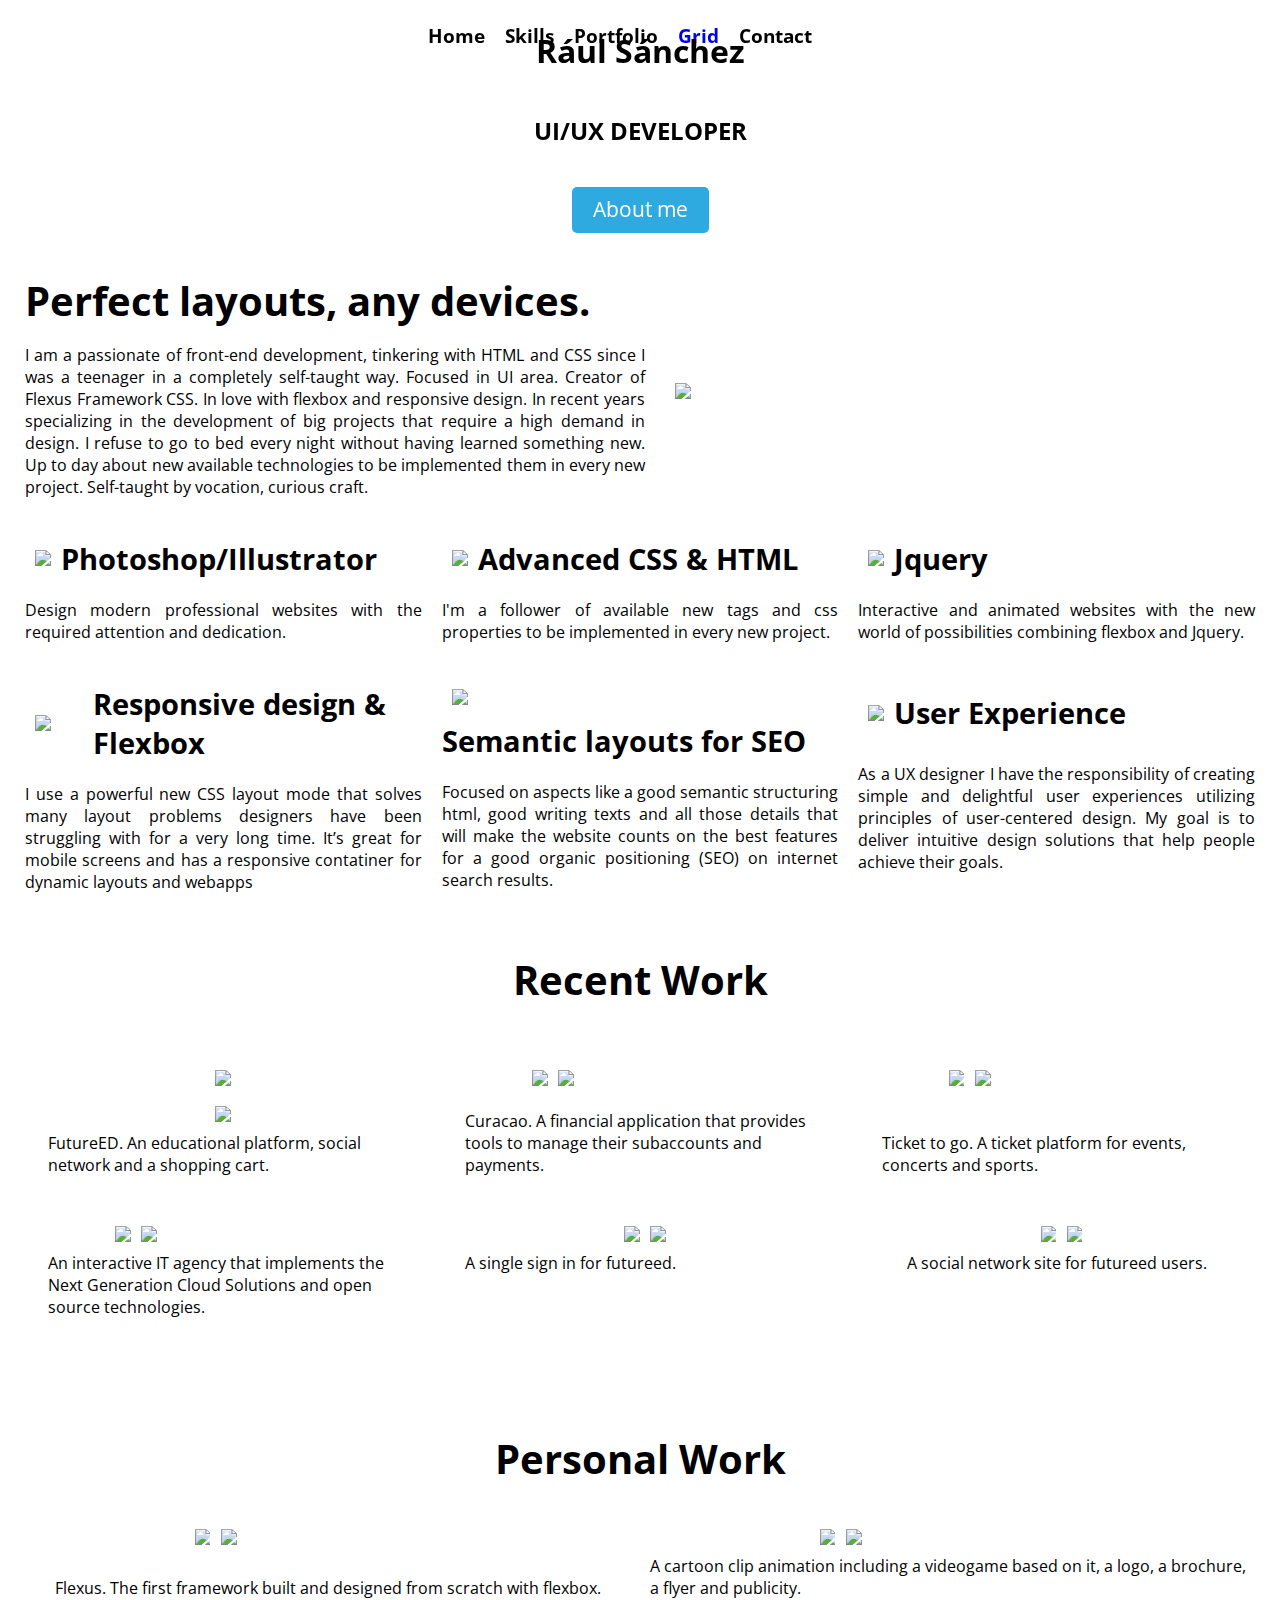
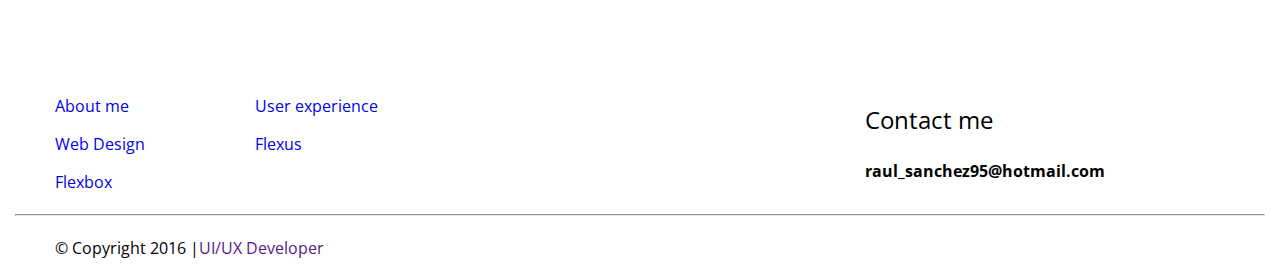
==== index.html @ 5b5a9d58 "texts corrections" ====
<!DOCTYPE html>

<html lang="en">

<head>
   <title>Portfolio</title>
   <meta charset="utf-8" />
   <meta name="viewport" content="width=device-width, initial-scale=1">
   <!--<link rel="stylesheet" href="css/buttons.css" />-->
   <!--   <link rel="stylesheet" href="css/buttons2.css" />-->
   <link rel="stylesheet" href="css/colors.css" />
   <link rel="stylesheet" href="css/Flexus.css" />
   <link rel="stylesheet" href="css/style.css">
   <link rel="shortcut icon" href="/favicon.ico" />
   <link href='https://fonts.googleapis.com/css?family=Open+Sans:400,600' rel='stylesheet' type='text/css'>
   <link href='https://cdnjs.cloudflare.com/ajax/libs/font-awesome/4.6.3/css/font-awesome.min.css' rel='stylesheet' type='text/css'>
</head>

<body>
   <div class="flex-container">
      <header class="center fixed flex-header nowrap row-reverse">
         <div class="check-trigger pd-x-20 pd-y-15 ">
            <input id="ac-1" name="accordion-1" type="checkbox">
            <label for="ac-1" class="c-blue icon flex align-start-sm baseline hidden visible-sm">☰</label>
         </div>
         <nav class="bold column-sm flex flex-0-1-1250 font-19 pd-5">
            <a class="pd c-blue flexus bold">Home</a>
            <div class="align-start-sm collapse-in column-sm hidden-sm flex">
               <a class="pd c-blue bold ">Skills</a>
               <a class="pd c-blue bold ">Portfolio</a>
               <a class="pd c-blue bold " href="grid.html">Grid</a>
               <a class="pd c-blue bold ">Contact</a>
            </div>
         </nav>
      </header>
      <main class="flex-wrap flex-100 bg-header flex-center relative">
         <div class="flex-0-1-1250 center">
            <div class="column align-center">
               <h1 class="title">Rául Sánchez</h1>
               <h2 class="flexus-subtitle">UI/UX DEVELOPER</h2>
               <a class="mg-t-20 btn xxl pd-x-20 bg-flexus pointer" href="current-curriculum.pdf">About me</a>
            </div>
         </div>
      </main>
      <div class=" flex-0-1-1250 pd-y-20">
         <div class="between">
            <div class="flex-1-1-300 pd">
               <h2 class="font-40 mg-y-5">Perfect layouts, any devices.</h2>
               <p class="text-justify">I am a passionate of front-end development, tinkering with HTML and CSS since I was a teenager in a completely self-taught way. Focused in UI area. Creator of Flexus Framework CSS. In love with flexbox and responsive design. In recent years specializing in the development of big projects that require a high demand in design. I refuse to go to bed every night without having learned something new. Up to day about new available technologies to be implemented them in every new project. Self-taught by vocation, curious craft.
               </p>
            </div>
            <div class="container-image flex-1-1-250 pd-20 center">
               <img src="img/screens2.svg" style="width: 100%;" class="screens2" kasperskylab_antibanner="on">
            </div>
         </div>
         <div class="between">
            <div class="flex-1-1-300 pd flex-wrap">
               <div class="align-center">
                  <div class="container-image pd"><img src="img/b5.png"></div>
                  <h2 class="font-29 mg-y-5">Photoshop/Illustrator</h2>
               </div>
               <p class="text-justify">Design modern professional websites with the required attention and dedication.
               </p>
            </div>
            <div class="flex-1-1-300 pd flex-wrap">
               <div class="align-center">
                  <div class="container-image pd"><img src="img/b2.png"></div>
                  <h2 class="font-29 mg-y-5">Advanced CSS &amp; HTML</h2>
               </div>
               <p class="text-justify">I'm a follower of available new tags and css properties to be implemented in every new project.
               </p>
            </div>
            <div class="flex-1-1-300 pd flex-wrap">
               <div class="align-center nowrap">
                  <div class="container-image pd flex-0-1-50"><img src="img/70142.png"></div>
                  <h2 class="font-29 mg-y-5">Jquery</h2>
               </div>
               <p class="text-justify">Interactive and animated websites with the new world of possibilities combining flexbox and Jquery.
               </p>
            </div>
            <div class="flex-1-1-300 pd flex-wrap">
               <div class="align-center nowrap">
                  <div class="container-image pd flex-0-1-60"><img src="img/celicontrans.png"></div>
                  <h2 class="font-29 mg-y-5">Responsive design &amp; Flexbox</h2>
               </div>
               <p class="text-justify">I use a powerful new CSS layout mode that solves many layout problems designers have been struggling with for a very long time. It’s great for mobile screens and has a responsive contatiner for dynamic layouts and webapps
               </p>
            </div>
            <div class="flex-1-1-300 pd flex-wrap">
               <div class="align-center">
                  <div class="container-image pd"><img src="img/b6.png"></div>
                  <h2 class="font-29 mg-y-5">Semantic layouts for SEO</h2>
               </div>
               <p class="text-justify">Focused on aspects like a good semantic structuring html, good writing texts and all those details that will make the website counts on the best features for a good organic positioning (SEO) on internet search results.
               </p>
            </div>
            <div class="flex-1-1-300 pd flex-wrap">
               <div class="align-center">
                  <div class="container-image pd"><img src="img/b3.png"></div>
                  <h2 class="font-29 mg-y-5">User Experience</h2>
               </div>
               <p class="text-justify">As a UX designer I have the responsibility of creating simple and delightful user experiences utilizing principles of user-centered design. My goal is to deliver intuitive design solutions that help people achieve their goals.
               </p>
            </div>
         </div>
         <h2 class="font-40 text-center">Recent Work</h2>
         <section class="around mg-b-20 pd-b-20">
            <div class="flex-0-1-350 column align-center between pd-x pd-y-20">
               <div class="container-image pd "><img src="img/laptop-fed.png" kasperskylab_antibanner="on"></div>
               <div class="container-image pd-y"><img src="img/logo.svg" kasperskylab_antibanner="on"></div>
               <label class="color-black">FutureED. An educational platform, social network and a shopping cart.</label>
            </div>
            <div class="flex-0-1-350 flex-wrap center content-between pd-x pd-y-20">
               <div class="container-image pd "><img src="img/laptop-curacao.png" kasperskylab_antibanner="on"></div>
               <div class="container-image pd-y flex-0-1-200"><img src="img/curacao-logo.png" kasperskylab_antibanner="on"></div>
               <label class="color-black">
                  Curacao. A financial application that provides tools to manage their subaccounts and payments.
               </label>
            </div>
            <div class="flex-0-1-350 flex-wrap center content-between pd-x pd-y-20">
               <div class="container-image pd "><img src="img/laptop-ticket.png" kasperskylab_antibanner="on"></div>
               <div class="container-image pd-y flex-0-1-200"><img src="img/tickettogo-logo.png" kasperskylab_antibanner="on"></div>
               <label class="color-black">
                  Ticket to go. A ticket platform for events, concerts and sports.
               </label>
            </div>
            <div class="flex-0-1-350 flex-wrap center content-between pd-x pd-y-20">
               <div class="container-image pd "><img src="img/laptop-clickit.png" kasperskylab_antibanner="on"></div>
               <div class="container-image pd-y flex-0-1-200"><img src="img/logo-clickit.png" kasperskylab_antibanner="on"></div>
               <label class="color-black">An interactive IT agency that implements the Next Generation Cloud Solutions and open source technologies.</label>
            </div>
            <div class="flex-0-1-350 flex-wrap center content-between pd-x pd-y-20">
               <div class="container-image pd "><img src="img/laptop-auth-2.png" kasperskylab_antibanner="on"></div>
               <div class="container-image pd-y"><img src="img/logo.svg" kasperskylab_antibanner="on"></div>
               <label class="color-black w100">A single sign in for futureed.</label>
               <br>
               <br>
               <br>
            </div>
            <div class="flex-0-1-350 flex-wrap center content-between pd-x pd-y-20">
               <div class="container-image pd "><img src="img/laptop-social.png" kasperskylab_antibanner="on"></div>
               <div class="container-image pd-y"><img src="img/logo.svg" kasperskylab_antibanner="on"></div>
               <label class="color-black">A social network site for futureed users.</label>
               <br>
               <br>
               <br>
            </div>
         </section>
         <section class="around mg-y-20 pd-y-20">
            <h2 class="font-40 text-center flex-100">Personal Work</h2>
            <div class="flex-1-1-250 flex-wrap content-between pd-x center">
               <div class="container-image pd "><img src="img/laptop-flexus.png" kasperskylab_antibanner="on"></div>
               <div class="container-image pd-y flex-0-1-250"><img src="img/flexus-logo.png" class="" kasperskylab_antibanner="on"></div>
               <label class="color-black">Flexus. The first framework built and designed from scratch with flexbox.</label>
            </div>
            <div class="flex-1-1-250 flex-wrap content-between pd-x center">
               <div class="container-image pd "><img src="img/laptop-niño.png" kasperskylab_antibanner="on"></div>
               <div class="container-image pd-y flex-0-1-250"><img src="img/logo-niño.png" kasperskylab_antibanner="on"></div>
               <label class="color-black">A cartoon clip animation including a videogame based on it, a logo, a brochure, a flyer and publicity.
               
               </label>
            </div>
         </section>
      </div>
      <div class="bg-screens">

      </div>
      <section class="bg-home flex-wrap center mg-t-20 w100">
         <div class="flex-0-1-1250 flex-wrap between padding-v margin-v">
            <div class="start flex-1-1-400">
               <div class="flex-0-1-200">
                  <ul>
                     <li>
                        <p><a href="#" class="c-blue">About me</a></p>
                     </li>
                     <li>
                        <p><a href="#" class="c-blue">Web Design</a></p>
                     </li>
                     <li>
                        <p><a href="#" class="c-blue">Flexbox</a></p>
                     </li>
                  </ul>
               </div>
               <div class="flex-0-1-200">
                  <ul>
                     <li>
                        <p><a href="#" class="c-blue">User experience</a></p>
                     </li>
                     <li>
                        <p><a href="#" class="c-blue">Flexus</a></p>
                     </li>
                     <li>
<!--                        <p><a href="https://laravel.futureed.com/news?" class="fed-link-lightblue">Noticias</a></p>-->
                     </li>
                  </ul>
               </div>
<!--
               <div class="flex-0-1-400">
                  <ul>
                     <li>
                        <p><a href="https://laravel.futureed.com/help?section=advertising" class="fed-link-lightblue">Anunciate</a></p>
                     </li>
                     <li>
                        <p><a href="https://laravel.futureed.com/help?section=contact" class="fed-link-lightblue">Contacto</a></p>
                     </li>
                     <li>
                        <p><a href="https://laravel.futureed.com/help" class="fed-link-lightblue">Ayuda</a></p>
                     </li>
                  </ul>
               </div>
-->

            </div>
            <div class="flex-0-1-400">
               <p class="c-blue strong font-24">Contact me</p>
               <p class="c-blue strong bold">raul_sanchez95@hotmail.com</p>
               <p class="">
                  <span class="fed-icn facebook fed-color-lightblue xl"></span>
                  <span class="fed-icn twitter fed-color-lightblue xl"></span>
                  <span class="fed-icn google fed-color-lightblue xl"></span>
                  <span class="fed-icn linkedin fed-color-lightblue xl"></span>
               </p>
            </div>
            <hr>
            <div class="w100 padding-top">
               <p class="mg-x-20 pd-l-20 c-blue">© Copyright 2016 |<a href="" class="c-blue">UI/UX Developer</a></p>
            </div>
         </div>
      </section>

      <!--   <div class="modal-frame">  <div class="modal">            <div class="modal-inset">                <div class="button close"><i class="fa fa-close"></i></div>          <div class="modal-body">                        <h3>Such Modal, Much Animate!</h3>                        <p>Nothing groundbreaking, but I hope you enjoyed <br /> the physics for the open/close animation =).</p>        <p class="ps">**I know the SASS is a bit messy, I did this on the fly and for fun <br /> and w.e. I DO WHAT I WANT!!</p>                </div>            </div>    </div></div><div class="modal-overlay"></div><button class="fancy-btn open">Can I haz Modal?</button>-->
   </div>
   <script type="text/javascript" src="js/jquery-1.12.3.min.js"></script>
   <script type="text/javascript" src="js/panel.js"></script>
   <script type="text/javascript" src="js/navbar.js"></script>
   <!--
   <script>
   $(document).on('ready', function(){    $modal = $('.modal-frame');    $overlay = $('.modal-overlay');    /* Need this to clear out the keyframe classes so they dont clash with each other between ener/leave. Cheers. */    $modal.bind('webkitAnimationEnd oanimationend msAnimationEnd animationend', function(e){      if($modal.hasClass('state-leave')) {        $modal.removeClass('state-leave');      }    });    $('.close').on('click', function(){      $overlay.removeClass('state-show');      $modal.removeClass('state-appear').addClass('state-leave');    });    $('.open').on('click', function(){      $overlay.addClass('state-show');      $modal.removeClass('state-leave').addClass('state-appear');    });  });
   
   </script>
-->
</body>

</html>
---- css/Flexus.css ----
/*
:root {
 --margin-left: ; 
 --margin-right: ;
  
 --main-bg-color: green;
 --MAIN-BG-COLOR: 10px;
 --MAIN-BG-COLOR: display: flex;
  --1-1: 1 1;
  --2-1: 2 1;
  --3-1: 3 1;
  --4-1: 4 1;
  --5-1: 5 1;
  --1: 1 1;
  --100: 100%;
  --12: 12;
  --red: red;
  
  
  
   --grid: {
    display: flex;
    flex-wrap: wrap;
  };
  --cell: {
    box-sizing: border-box;
    flex-shrink: 0;
  };
  
  --toolbar-theme: {
    background-color: red;
    border-radius: 4px;
    border: 1px solid var(--theme-color late);
  };
  
  --toolbar-title-theme: {
    color: green;
  };
  
}

.toolbar-themee {
  @apply --toolbar-theme;
}
.toolbar > .hola{
  @apply --toolbar-title-theme;
}

.holi{
  color:var(--red);
  --toolbar-title-theme: {
    color: red;
    font-weight: bold;
  };
}
  


.circle {
  background-color: var(--MAIN-BG-COLOR);
}

.Cell            { @apply --cell; }

.flex

.box-{
  flex: var(--1) var(--100);
}

.flex{
  flex: var(--1) var(--100);
}

.flex-0-0-150{
  flex: 0 0 150px;
}
.flex-0-1-150{
  flex: 0 1 150px;
  -ms-flex: 0 1 150px;
}

.var(--1){
  flex: var(--1);
}

.var(--red){
  background: red;
}
*/


@font-face {
font-family: 'Museo Sans Cyrl 100';
font-style: normal;
font-weight: normal;
src: url('../fonts/MuseoSansCyrl.woff') format('woff');
}

@font-face {
font-family: 'Lato-Black';
font-weight: 700;
src: url('fonts/Lato-Black.ttf') format('truetype');
}

@font-face {
font-family: 'Lato-Reg';
font-weight: 700;
src: url('fonts/Lato-Reg.ttf');
}

* {
  font-family: 'Museo Sans Cyrl 100', Open Sans;

}



.
/*
  include/colors.css

  Styles for nubbin bgs

  Raul Sanchez
  Flexus 2016
*/


/*
==================================================
BACKGROUNDS
==================================================
*/

* {
    margin: 0;
    padding: 0;
}

html{
  font-size: 100%;
}

[class*="bg-white"] {
    background-color: #ffffff !important;
    z-index: 0;
}

[class*="bg-flexus"] {
    background-color: #2eaae1 !important;
    z-index: 0;
}

[class*="bg-flexus-o"] {
    background-color: #1c8ec1 !important;
}

[class*="bg-alt"] {
    background-color: #3cafc1 !important;
    z-index: 0;
}

[class*="bg-gray"] {
    background-color: #97a6af !important;
    z-index: 0;
}

[class*="bg-warm"] {
    background-color: #df6e2b !important;
    z-index: 0;
}

[class*="bg-sun"] {
    background-color: #fcad26 !important;
    z-index: 0;
}

[class*="bg-misty"] {
    background-color: #4a7db7 !important;
    z-index: 0;
}

[class*="bg-barny"] {
    background-color: #892164 !important;
    z-index: 0;
}

[class*="bg-leaf"] {
    background-color: #44aa6c !important;
    z-index: 0;
}

[class*="bg-hade"] {
    background-color: #3895a3 !important;
    z-index: 0;
    border: 1px solid #3895A3 !important;
}

[class*="bg-moon"] {
    background: #435a6b !important;
}

[class*="bg-gray-light"] {
    background: #D4D4D4 !important;
}


.btn-text > input:focus,
input.text:focus {
    box-shadow: 0px 0px 7px -2px #00AFFF !important;
    /* border-color: rgba(255, 255, 255, 0.55); */
    border: 1px solid rgba(50, 174, 228, 0.45) !important;
    outline: 0;
}

.btn-text > input:focus, input.text:focus{
  
}

[class*="bg-night"] {
    background: linear-gradient(to right, rgb(45, 83, 95) 0%, rgb(37, 77, 87) 41%, rgb(22, 68, 78) 100%)!important;
}

button[class*="bg-night"]:hover {
    -webkit-filter: brightness(1.3)!important;
    filter: brightness(1.3)!important;
}

button[class*="bg-night"]:active {
    -webkit-filter: contrast(1.2) !important;
    ) !important;
    filter: contrast(1.2) !important;
}

[class*="bg-info"] {
    background: linear-gradient(to right, rgb(109, 206, 235) 0%, rgb(98, 197, 222) 41%, rgb(55, 189, 218) 100%)!important;
}

button[class*="bg-info"]:hover {
    -webkit-filter: brightness(1.1)!important;
}


/*[class*="bg-info"]:active{background:linear-gradient(to right, rgba(111,189,211,1) 0%, rgba(87,175,199,1) 41%, rgba(61,149,174,1) 100%)!important;}*/

[class*="bg-primary"] {
    background: linear-gradient(141deg, #13bfdf 0%, #49B6EA 69%, #53a1eb 100%)!important;
}

button[class*="bg-primary"]:hover {
    -webkit-filter: brightness(1.1)!important;
}

[class*="bg-success"] {
    background: linear-gradient(to right, rgb(120, 218, 62) 0%, rgba(139, 230, 53, 1) 53%, rgba(139, 230, 53, 1) 100%) !important;
}

[class*="bg-alert"] {
    background: linear-gradient(to right, rgb(241, 211, 103) 0%, rgb(254, 193, 69) 100%) !important;
}

button[class*="bg-alert"]:hover {
    -webkit-filter: brightness(1.1) !important;
}

[class*="bg-warning"] {
    background: linear-gradient(to right, rgba(255, 175, 75, 1) 0%, rgba(255, 146, 10, 1) 100%) !important;
}

[class*="bg-danger"] {
    background: linear-gradient(to right, rgb(239, 119, 77) 0%, rgb(255, 95, 37) 100%) !important;
}

button[class*="bg-danger"]:hover {
    -webkit-filter: brightness(1.25)!important;
}

[class*=""] {
    background: linear-gradient(to right, rgb(120, 218, 62) 0%, rgba(139, 230, 53, 1) 53%, rgba(139, 230, 53, 1) 100%) !important;
}

button[class*="btn"]:focus {
    outline: 0;
}

/*
================================================
BUTTONS
==================================================
*/


/*

Hover y active para botones
==================================================
*/



.slash:after{
  content: '';
  position: absolute;
  width: 30%;
  height: 500%;
  background: rgba(255,255,255,0.2);
  z-index: 1;
  right: 0;
  top: 0;
  margin: -5px 0 0 -5px;
  -webkit-transform-origin: 0 0;
  -webkit-transform: rotate(-20deg);
  -moz-transform-origin: 0 0;
  -moz-transform: rotate(-20deg);
  -ms-transform-origin: 0 0;
  -ms-transform: rotate(-20deg);
  transform-origin: 0 0;
  transform: rotate(-20deg);
  transition: all 0.3s;
}


.slash:hover:after{
  width: 50%;
}



button[class*="btn"]:hover,
[class*="btn"] > button:hover {
    -webkit-filter: contrast(.92);
    -webkit-filter: contrast(.92);
    -moz-filter: contrast(.92);
    filter: contrast(.92);
}

button[class*="btn"]:active,
[class*="btn"] > button:active {
    -webkit-filter: contrast(.84);
    -webkit-filter: contrast(.84);
    -moz-filter: contrast(.84);
    filter: contrast(.84);
}

button[class*="btn"][class*="bg"]:hover,
[class*="btn"] > button[class*="bg"]:hover {
    /*  -webkit-filter: contrast(1.5);*/
    -webkit-filter: brightness(1.2);
    -moz-filter: brightness(1.2);
    filter: brightness(1.2);
    box-shadow:  1px 2px 5px 0px rgba(146, 146, 146, 0.66) !important;
}

button[class*="btn"][class*="bg"]:active,
[class*="btn"] > button[class*="bg"]:active {
    outline: 0;
    box-shadow: inset 0px 2px 15px -5px rgba(87, 87, 87, 0.56) !important;
    transition: .1s;
    -webkit-filter: contrast(1.1);
    -ms-filter: contrast(1.1);
    filter: contrast(1.1);
    -webkit-filter: brightness(1)!important;
    filter: brightness(1)!important;
}

button {
    min-height: 35px;
    height: auto;
    overflow: hidden;
    position: relative;
    white-space: nowrap;
}


[class*="btn"][class*="xl"] > button,
button.xl,
[class*="btn"].xl,
[class*="xl"]{
    font-size: 18px;
    min-height:40px;
}
[class*="btn"][class*="xl"] > input{
    font-size: 18px;
  
}

[class*="btn"][class*="xxl"] > button,
button.xxl,
[class*="btn"].xxl{
    font-size: 21px;
    min-height:44px;
}
[class*="btn"][class*="xxl"] > input{
    font-size: 21px;
}

[class*="btn"][class*="lg"] > button,
button.lg,
[class*="btn"].lg{
    font-size: 16px;
    min-height: 38px;
}

[class*="btn"][class*="sm"] > button,
button.sm,
[class*="btn"].sm{
    font-size: 12px;
    min-height: 33px;
}
[class*="btn"][class*="sm"] > input{
  font-size: 12px;
}

[class*="btn"][class*="xs"] > button,
button.xs,
[class*="btn"].xs{
    font-size: 10px;
    min-height: 31px;
}
[class*="btn"][class*="xs"] > input{
  font-size: 10px;
}


.btn-text {
    display: flex;
    margin: 5px;
    border-radius: 6px;
    transition: all .3s;
  align-self: baseline
}

/*
button[class*="btn"],
a[class*="btn"]*/
button.btn, a.btn{
    padding: 7px 12px;
    border: 1px solid rgb(213, 213, 213);
    border-radius: 5px;
    background: #F8F8F8;
/*    height: 100%;*/
    margin: 5px;
    line-height: 1;
}

a.btn{
  display: flex;
  align-items: center;
  padding: initial
  }

.btn-text > button,
.btn-text > span,
.btn-text > a {
    padding: 7px 12px;
    border: 1px solid rgb(213, 213, 213);
    border-right: 1px solid transparent;
    border-top-left-radius: 5px;
    border-bottom-left-radius: 5px;
    background: #F8F8F8;
    outline: 0;
    height: auto;
    height: initial;
    line-height: 1;
  font-size: 14px;
}



.btn-text > input + button:first-of-type{
    border-top-right-radius: 0px !important;
    border-bottom-right-radius: 0px !important;
    border-left: 1px solid transparent;
}

.btn-text > input + button:last-of-type{
    border-top-right-radius: 4px !important;
    border-bottom-right-radius: 4px !important;
    border-left: 1px solid transparent !important;
}


.btn-text > input + button{
    border-top-left-radius: 0px;
    border-bottom-left-radius: 0px;
    border-left: 1px solid transparent;
    border-right: 1px solid transparent !important;
  
}

.btn-text > button + input {
    border-top-left-radius: 0px;
    border-bottom-left-radius: 0px;
/*    border-left: 1px solid transparent;*/
    
}

.btn-text > button + input {
    border-top-left-radius: 0px;
    border-bottom-left-radius: 0px;
/*    border-left: 1px solid transparent;*/
    
}

.btn-text > button[class*="bg"] + input {
    border-top-left-radius: 0px;
    border-bottom-left-radius: 0px;
    border-left: 1px solid transparent;
/*    border-right: 1px solid transparent;*/
}


.btn-text > button + button {
    border-top-left-radius: 0px;
    border-bottom-left-radius: 0px;
  border-top-right-radius: 0px;
    border-bottom-right-radius: 0px;
  
}

.btn-text > button[class*="bg"] + button[class*="bg"] {
    border-top-left-radius: 0px;
    border-bottom-left-radius: 0px;
    border-left: 1px solid transparent;
    border-right: 1px solid transparent !important;
}

.btn-text > button + button[class*="bg"] {
    border-top-left-radius: 0px;
    border-bottom-left-radius: 0px;
    border-left: 1px solid transparent;
    border-right: 1px solid transparent !important;
}


.btn-text > button[class*="bg"] + button{
    border-top-left-radius: 0px;
    border-bottom-left-radius: 0px;
    border-right: 1px solid transparent !important;
}


.btn-text > button:first-child, .btn-text > a:first-child{
    border-top-right-radius: 0px;
    border-bottom-right-radius: 0px;
    border-right: 1px solid transparent !important;
    border-top-left-radius: 4px;
    border-bottom-left-radius: 4px;
}


.btn-text >:last-child {
    border-top-right-radius: 4px;
    border-bottom-right-radius: 4px;
    border-right: 1px solid #D5D5D5 !important;
    border-top-left-radius: 0px;
    border-bottom-left-radius: 0px;
}

.btn-text >:last-child[class*="bg"]{
    border-top-right-radius: 4px;
    border-bottom-right-radius: 4px;
    border-right: 1px solid rgba(213, 213, 213, 0) !important;
    border-top-left-radius: 0px;
    border-bottom-left-radius: 0px;
}

.btn-text > input {
    padding: 5px 12px;
    /* box-shadow: inset 0px 0px 1px 1px #C9C9C9; */
    border: 1px solid #D5D5D5;
    
    /*    border-left: 0px;*/
    /* border: transparent; */
    /* outline: 1px solid rgb(214, 214, 214); */
    /* outline-offset: -1px; */
    /* outline-style: initial; */
    transition: all .3s;
    border-top-left-radius: 5px;
    border-bottom-left-radius: 5px;
}

.btn-text > input:focus,
input.text:focus {
    box-shadow: 0px 0px 7px -2px #00AFFF !important;
    /* border-color: rgba(255, 255, 255, 0.55); */
    border: 1px solid rgba(50, 174, 228, 0.45) !important;
    outline: 0;
}

.btn-text > input:focus, input.text:focus{
  
}

[class*="bg-night"] {
    background: linear-gradient(to right, rgb(45, 83, 95) 0%, rgb(37, 77, 87) 41%, rgb(22, 68, 78) 100%)!important;
}

button[class*="bg-night"]:hover {
    -webkit-filter: brightness(1.3)!important;
    filter: brightness(1.3)!important;
}

button[class*="bg-night"]:active {
    -webkit-filter: contrast(1.2) !important;
    ) !important;
    filter: contrast(1.2) !important;
}

[class*="bg-info"] {
    background: linear-gradient(to right, rgb(109, 206, 235) 0%, rgb(98, 197, 222) 41%, rgb(55, 189, 218) 100%)!important;
}

button[class*="bg-info"]:hover {
    -webkit-filter: brightness(1.1)!important;
}


/*[class*="bg-info"]:active{background:linear-gradient(to right, rgba(111,189,211,1) 0%, rgba(87,175,199,1) 41%, rgba(61,149,174,1) 100%)!important;}*/

[class*="bg-primary"] {
    background: linear-gradient(141deg, #13bfdf 0%, #49B6EA 69%, #53a1eb 100%)!important;
}

button[class*="bg-primary"]:hover {
    -webkit-filter: brightness(1.1)!important;
}

[class*="bg-success"] {
    background: linear-gradient(to right, rgb(120, 218, 62) 0%, rgba(139, 230, 53, 1) 53%, rgba(139, 230, 53, 1) 100%) !important;
}

[class*="bg-alert"] {
    background: linear-gradient(to right, rgb(241, 211, 103) 0%, rgb(254, 193, 69) 100%) !important;
}

button[class*="bg-alert"]:hover {
    -webkit-filter: brightness(1.1) !important;
}

[class*="bg-warning"] {
    background: linear-gradient(to right, rgba(255, 175, 75, 1) 0%, rgba(255, 146, 10, 1) 100%) !important;
}

[class*="bg-danger"] {
    background: linear-gradient(to right, rgb(239, 119, 77) 0%, rgb(255, 95, 37) 100%) !important;
}

button[class*="bg-danger"]:hover {
    -webkit-filter: brightness(1.25)!important;
}

[class*=""] {
    background: linear-gradient(to right, rgb(120, 218, 62) 0%, rgba(139, 230, 53, 1) 53%, rgba(139, 230, 53, 1) 100%) !important;
}

button[class*="btn"]:focus {
    outline: 0;
}

button[class*="bg"], a[class*="bg"], .btn-text > button[class*="bg"], .btn-text > a[class*="bg"]{
    color: white !important;
    border: 1px solid transparent !important;
    transition: all .3s;
}



/*
================================================
FORMS
==================================================
*/

/*
////////////FORMAS///////////
*/

[class*="cyrcle"],[class*="square"]{
    overflow: hidden;
    display: flex;
    flex-direction: column;
/*    height: auto;*/
}

[class*="cyrcle"],[class*="square"] > div{
    position: relative;
    overflow: hidden;
}

[class*="cyrcle"].hover-1 > div > img{
    border-radius: 100%;

}

[class*="cyrcle"] > div > img{
    position: absolute;
    display: block;
/*    border-radius: 100%;*/
    min-height: 100%;
    max-width: 100%;
/*    opacity: 0.8;*/
    top: 0;
    left: 0;
    transition: opacity 0.35s, transform 0.35s;
}

[class*="square"] > div > img{
    position: absolute;
    display: block;
    min-height: 100%;
    max-width: 100%;
/*    opacity: 0.8;*/
    top: 0;
    left: 0;
    transition: opacity 0.35s, transform 0.35s;
}


[class*="-middle"] > div > img{
  top: -43%;
}
[class*="-normal"] > div > img{
  top: -20%;
}
[class*="-bottom"] > div > img{
  top: -50%;
}

body, html, .flex-container{
  height: 100%;
}


.flex-container{
    display: flex;
    justify-content: center;
    flex-wrap: wrap;
    align-content: space-between;
}

.flex-container > footer{
    align-self: flex-end;
}

.flex-footer{
  align-self: flex-end;
  width:100vw;
}


.flex-subcontainer{
    display: flex;
    justify-content: center;
    box-sizing: border-box;
    flex-wrap: wrap;
    flex: 0 1 1250px;
    margin: 5px 5px;
    align-items: flex-start;
}


.cell.\uno    { width: calc(100% / var(--12)); }
/*.cell.uno    { width: calc(100% / var(--12)); }*/

/* BASIS PIXELES */

.basis-800{
  flex-basis: 800px;
}

.basis-700{
  flex-basis: 700px;
}

.basis-600{
  flex-basis: 600px;
}

.basis-500{
  flex-basis: 500px;
}

.basis-400{
  flex-basis: 400px;
}

.basis-300{
  flex-basis: 300px;
}

.basis-200{
  flex-basis: 200px;
}


/* BASIS PORCENTAJE */


.basis-100{
  flex-basis: 100%;
}

.basis-90{
  flex-basis: 90%;
}

.basis-80{
  flex-basis: 80%;
}

.basis-70{
  flex-basis: 70%;
}

.basis-60{
  flex-basis: 60%;
}

.basis-50{
  flex-basis: 50%;
}

.basis-40{
  flex-basis: 40%;
}

.basis-30{
  flex-basis: 30%;
}

.basis-20{
  flex-basis: 20%;
}

.basis-10{
  flex-basis: 10%;
}




[class*="flex-1"]{
  flex-grow: 1; 
}

[class*="flex-2"]{
  flex-grow: 2; 
  flex-shrink: 1;
}

[class*="flex-3"]{
  flex-grow: 3; 
  flex-shrink: 1;
}

[class*="flex-4"]{
  flex-grow: 4; 
  flex-shrink: 1;
}

[class*="flex-5"]{
  flex-grow: 5; 
  flex-shrink: 1;
}

[class*="flex-1-1"]{
  flex-grow: 1; 
  flex-shrink: 1;
}

[class*="flex-0-1"]{
  flex-grow: 0; 
  flex-shrink: 1;
}

[class*="flex-1-0"]{
  flex-grow: 1; 
  flex-shrink: 0;
}



[class*="-30"]{
  flex-basis: 30px;  
}

[class*="-40"]{
  flex-basis: 40px;  
}

[class*="-50"]{
  flex-basis: 50px;  
}

[class*="-60"]{
  flex-basis: 60px;  
}

[class*="-70"]{
  flex-basis: 70px;  
}

[class*="-80"]{
  flex-basis: 80px;  
}

[class*="-90"]{
  flex-basis: 90px;  
}

[class*="-100"]{
  flex-basis: 100px;  
}

[class*="-120"]{
  flex-basis: 120px;  
}

[class*="-150"]{
  flex-basis: 150px;  
}

[class*="-175"]{
  flex-basis: 175px;  
}

[class*="-200"]{
  flex-basis: 200px;  
}

[class*="-250"]{
  flex-basis: 250px;  
}

[class*="-300"]{
  flex-basis: 300px;  
}

[class*="-350"]{
  flex-basis: 350px;  
}

[class*="-400"]{
  flex-basis: 400px;  
}

[class*="-450"]{
  flex-basis: 450px;  
}

[class*="-500"]{
  flex-basis: 500px;  
}

[class*="-550"]{
  flex-basis: 550px;  
}

[class*="-600"]{
  flex-basis: 600px;  
}

[class*="-650"]{
  flex-basis: 650px;  
}

[class*="-700"]{
  flex-basis: 700px;  
}

[class*="-750"]{
  flex-basis: 750px;  
}

[class*="-800"]{
  flex-basis: 800px;  
}

[class*="-850"]{
  flex-basis: 850px;  
}

[class*="-900"]{
  flex-basis: 900px;  
}

[class*="-950"]{
  flex-basis: 950px;  
}

[class*="-1000"]{
  flex-basis: 1000px;  
}


[class*="-1050"]{
  flex-basis: 1050px;  
}

[class*="-1100"]{
  flex-basis: 1100px;  
}

[class*="-1150"]{
  flex-basis: 1150px;  
}

[class*="-1200"]{
  flex-basis: 1200px;  
}

[class*="-1250"]{
  flex-basis: 1250px;  
}

[class*="-1300"]{
  flex-basis: 1300px;  
}

[class*="-auto"]{
  flex-basis: auto;  
}

.flex-10{
  flex-basis: 10%;  
}

.flex-20{
  flex-basis: 20%;  
}

.flex-30{
  flex-basis: 30%;  
}

.flex-40{
  flex-basis: 40%;  
}

.flex-40{
  flex-basis: 40%;  
}

.flex-50{
  flex-basis: 50%;  
}

.flex-60{
  flex-basis: 60%;  
}

.flex-70{
  flex-basis: 70%;  
}

.flex-80{
  flex-basis: 80%;  
}

.flex-90{
  flex-basis: 90%;  
}

.flex-100{
  flex-basis: 100%;  
}


.container-image > img{
    min-width: auto;
    width: 99%;
    height: auto;
  
}

.container-image{
  align-items: center;
  display: flex;
}



.container-bg{
    -webkit-background-size: cover;
    -moz-background-size: cover;
    -o-background-size: cover;
    background-size: cover;
    background-position: center center;
    background-color: #ffffff;
    position: relative;
}

.box-shadow-1{
  box-shadow:1px 1px 14px 0px #DDDDDD !important;
}

.box-shadow-2{
  box-shadow:1px 2px 5px 0px #DDDDDD !important;
}

.box-shadow-3{
  box-shadow:1px 2px 5px 0px #DDDDDD !important;
}

.line-shadow{
  box-shadow:1px 0px 4px 1px #DDDDDD;
}

.border-top{
  border-top: 1px solid  #DDDDDD;
}

.border-bottom{
  border-bottom: 1px solid  #DDDDDD;
}

.font-small{
  font-size: small;
}

.inline-flex{
  display: inline-flex;
}

.inline-block{
  display: inline-block;
}

/* ZOOM */


.zoom01{
  zoom: .1;
  -moz-transform: scale(.1);
}

.zoom02{
  zoom: .2;
}

.zoom03{
  zoom: .3;
}

.zoom04{
  zoom: .4;
}

.zoom05{
  zoom: .5;
}

.zoom06{
  zoom: .6;
}

.zoom07{
  zoom: .7;
}

.zoom08{
  zoom: .8;
}

.zoom09{
  zoom: .9;
}

.zoom10{
  zoom: 1;
}

.zoom11{
  zoom: 1.1;
}

.zoom12{
  zoom: 1.2;
}

.zoom13{
  zoom: 1.3;
}

.zoom14{
  zoom: 1.4;
}

.zoom15{
  zoom: 1.5;
}

.zoom16{
  zoom: 1.6;
}

.zoom17{
  zoom: 1.7;
}

.zoom18{
  zoom: 1.8;
}

.zoom19{
  zoom: 1.9;
}

.zoom20{
  zoom: 2;
}

hr {
  border-color: #E9E9E9 !important;
  width: 100%;
  margin-bottom: 5px;
  margin-top: 5px;
}

.h100{
  height: 100%;
}

.w100{
  width: 100%;
}

.wauto{
  width: auto !important;
}

.fixed{
  position: fixed;
}

.relative{
  position: relative;
}

.absolute{
  position: absolute;
}

.line-h-30{
  line-height: 30px;
}

.bold{
  font-weight: bold;
}

.light{
  font-weight: lighter;
}

.text-right{
  text-align: right;
} 

.text-left{
  text-align: left;
}

.text-center{
  text-align: center;
}

.text-justify{
  text-align: justify;
}

.w-text-center{
  text-align: -webkit-center;
}

.flex-wrap{
  flex-wrap:wrap;
  display: flex;
}

.wrap{
  flex-wrap:wrap;
  
}

.flex{
  display: flex;
}

.content-start{
  align-content: flex-start;
}

.content-end{
  align-content: flex-end;
}

.content-center{
  align-content: center;
}

.content-between{
  align-content: space-between;
}

.content-around{
  align-content: space-around;
}


.flex-column > * {
  width: 100%;
}

.flex-column{
  width: 100%;
  flex-direction: row !important;
}

.textline{
  text-decoration: line-through;
}

.underline{
  text-decoration:underline;
}

.start{
  justify-content: flex-start;
  display: flex;
  flex-wrap: wrap;
}

.between{
  justify-content: space-between;
  display: flex;
  flex-wrap: wrap;
}

.around{
  justify-content: space-around;
  display: flex;
  flex-wrap: wrap;
}

.end{
  justify-content: flex-end;
  display: flex;
  flex-wrap: wrap;
}

.baseline{
  align-self: baseline;
}

.center{
  justify-content: center;
  display: flex;
  flex-wrap: wrap;
}

.self-center{
  align-self: center;
}

.self-start{
  align-self: flex-start;
}

.self-end{
  align-self: flex-end;
}

.align-end{
  align-items: flex-end;
  display: flex;
  flex-wrap: wrap;
}

.align-start{
  align-items: flex-start;
  display: flex;
  flex-wrap: wrap;
}

.align-center{
  align-items: center;
  display: flex;
  flex-wrap: wrap;
}

.justy-center{
  justify-content: center;
  display: flex;
  flex-wrap: wrap;
}

.flex-center{
  align-items: center;
  justify-content: center;
  flex-wrap: wrap;
  display: flex
}

.column{
  display: flex;
  flex-direction: column;
  flex-wrap: nowrap;
}

.bd-none{
  border: none;
  width: 0px;
}

.pd-none{
  padding: 0px !important;
}

.mg-none{
  margin: 0px !important;
}


.mg{
  margin: 10px !important;
}

.mg-5{
  margin: 5px !important;
}

.mg-15{
  margin: 15px !important;
}

.mg-20{
  margin: 20px !important;
/*  flex-basis: auto;*/
}

.mg-l{
  margin-left: 10px !important;
}
.mg-l-20{
  margin-left: 20px !important;
/*  flex-basis: auto;*/
}
.mg-l-15{
  margin-left: 15px !important;
}
.mg-l-5{
  margin-left: 5px !important;
}

.mg-r{
  margin-right: 10px !important;
}
.mg-r-20{
  margin-right: 20px !important;
/*  flex-basis: auto;*/
}
.mg-r-15{
  margin-right: 15px !important;
}
.mg-r-5{
  margin-right: 5px !important;
}


.mg-t{
  margin-top: 10px !important;
}
.mg-t-20{
  margin-top: 20px !important;
/*  flex-basis: auto;*/
}
.mg-t-15{
  margin-top: 15px !important;
}
.mg-t-5{
  margin-top: 5px !important;
}

.mg-b{
  margin-bottom: 10px !important;
}
.mg-b-20{
  margin-bottom: 20px !important;
/*  flex-basis: auto;*/
}
.mg-b-15{
  margin-bottom: 15px !important;
}
.mg-b-5{
  margin-bottom: 5px !important;
}

.mg-x{
  margin-right: 10px !important;
  margin-left: 10px !important;
}
.mg-x-20{
  margin-right: 20px !important;
  margin-left: 20px !important;
/*  flex-basis: auto;*/
}
.mg-x-15{
  margin-right: 15px !important;
  margin-left: 15px !important;
}
.mg-x-5{
  margin-right: 5px !important;
  margin-left: 5px !important;
}

.mg-y{
  margin-top: 10px !important;
  margin-bottom: 10px !important;
}
.mg-y-20{
  margin-top: 20px !important;
  margin-bottom: 20px !important;
/*  flex-basis: auto;*/
}
.mg-y-15{
  margin-top: 15px !important;
  margin-bottom: 15px !important;
}
.mg-y-5{
  margin-top: 5px !important;
  margin-bottom: 5px !important;
}




.pd{
  padding: 10px !important;
}

.pd-20{
  padding: 20px !important;
/*  flex-basis: auto;*/

}

.pd-15{
  padding: 15px !important;
}
.pd-5{
  padding: 5px !important;
}
.pd-l{
  padding-left: 10px !important;
}
.pd-l-20{
  padding-left: 20px !important;
/*  flex-basis: auto;*/

}
.pd-l-15{
  padding-left: 15px !important;
}
.pd-l-5{
  padding-left: 5px !important;
}

.pd-r{
  padding-right: 10px !important;
}
.pd-r-20{
  padding-right: 20px !important;
/*  flex-basis: auto;*/

}
.pd-r-15{
  padding-right: 15px !important;
}
.pd-r-5{
  padding-right: 5px !important;
}


.pd-t{
  padding-top: 10px !important;
}
.pd-t-20{
  padding-top: 20px !important;
/*  flex-basis: auto;*/

}
.pd-t-15{
  padding-top: 15px !important;
}
.pd-t-5{
  padding-top: 5px !important;
}

.pd-b{
  padding-bottom: 10px !important;
}
.pd-b-20{
  padding-bottom: 20px !important;
/*  flex-basis: auto;*/

}
.pd-b-15{
  padding-bottom: 15px !important;
}
.pd-b-5{
  padding-bottom: 5px !important;
}

.pd-x{
  padding-right: 10px !important;
  padding-left: 10px !important;
}
.pd-x-20{
  padding-right: 20px !important;
  padding-left: 20px !important;
/*  flex-basis: auto;*/

}

.pd-x-15{
  padding-right: 15px !important;
  padding-left: 15px !important;
}
.pd-x-5{
  padding-right: 5px !important;
  padding-left: 5px !important;
}

.pd-y{
  padding-top: 10px !important;
  padding-bottom: 10px !important;
}
.pd-y-20{
  padding-top: 20px !important;
  padding-bottom: 20px !important;
/*  flex-basis: auto;*/

  
}
.pd-y-15{
  padding-top: 15px !important;
  padding-bottom: 15px !important;
}
.pd-y-5{
  padding-top: 5px !important;
  padding-bottom: 5px !important;
}



.last-c > :last-child, .first-c  > :first-child{
  flex-grow: 0;
}


.z-1{
  z-index: -1;
}

.opacity-1{
  opacity: 1 !important;
}

.opacity-0{
  opacity: 1 !important;
}

.none{
  display: none !important;
}

.block{
  display: block !important;
}




/*
button, html input[type=button], input[type=reset], input[type=submit] {
    -webkit-appearance: button;
    cursor: pointer;
}
*/

a{
    cursor: pointer;
    text-decoration: none;
}


.float-left{
  float: left;
}

.float-right{
  float: right;
}

/*
[class*="-column"]{
  flex-direction: column; 
}
[class*="-reverse"]{
  flex-direction: row-reverse;
}
[class*="column-reverse"]{
  flex-direction: column-reverse;
}
*/

[class*="cyrcle"]{
  border-radius: 100%;
  height: 100%;
}

.img-circle{
  border-radius: 100%;
}

.row-reverse{
  flex-direction: row-reverse;
}

.column-reverse{
  flex-direction: column-reverse;
}

.wrap-reverse{
  flex-wrap: wrap-reverse;
}

.nowrap{
  flex-wrap: nowrap
}

.pointer{
  cursor: pointer;
}

.text-overflow{
 text-overflow: ellipsis;
 overflow: hidden;
 text-align: left;
 flex: 1;
 white-space: nowrap;
}

.overflow-h{
  overflow: hidden;
}

.overflow-h-x{
  overflow-x: hidden;
}

.overflow-h-y{
  overflow-y: hidden;
}

.overflow-auto{
  overflow: auto;
}

.overflow-y-auto{
  overflow-y: auto;
}

.overflow-x-scroll{
  overflow-x: scroll;
}

.overflow-y-scroll{
  overflow-y: scroll;
}

.hidden{
  display: none;
}

.visible{
  display:inherit;
  display: auto;
}

.bg-gray{
background:rgba(248,248,248,1)
}


.animated-3{
  transition: all 0.3s;
}

.order-1{
  order: 1;
}

.order-2{
  order: 2;
}

.order-3{
  order: 3;
}

.order-4{
  order: 4;
}

.order-5{
  order: 5;
}


/*
.check-trigger ~ nav div{
  height: 0;
}

.check-trigger > input[type="checkbox"]:checked ~ nav div{
  height: auto;
}
*/


.check-trigger > input[type="checkbox"]{
  display: none;
}



.flex-title{
  font-weight: 700;
  letter-spacing: 0.5px;
  font-size: initial;
}

.text-mayus{
  text-transform: uppercase;
}

.font-10{
  font-size: 10px !important;
  font-size: 0.625rem !important;
}

.font-13{
  font-size: 13px !important;
  font-size: 0.8125rem !important;
}

.font-15{
  font-size: 15px !important;
  font-size:  0.9375rem !important;
}

.font-17{
  font-size: 17px !important;
  font-size: 1.063rem !important;
}

.font-19{
  font-size: 19px !important;
  font-size: 1.188rem !important;
}

.font-21{
  font-size: 21px !important;
}


.font-22{
  font-size: 22px !important;
  font-size: 1.375rem !important;
}

.font-23{
  font-size: 23px !important;
  font-size:  1.438rem !important;
}

.font-24{
  font-size: 24px !important;
  font-size:  1.5rem !important
}

.font-27{
  font-size: 27px !important;
  font-size:  1.688rem !important;
}

.font-28{
  font-size: 29px !important;
  font-size: 1.75rem !important;
}

.font-29{
  font-size: 29px !important;
  font-size: 1.813rem !important;
}

.font-40{
  font-size: 29px !important;
  font-size:  2.5rem !important;
}

.font-10-p{
  font-size: 10px !important;
  
}

.font-13-p{
  font-size: 13px !important;
  
}

.font-15-p{
  font-size: 15px !important;
  
}

.font-17-p{
  font-size: 17px !important;
  
}

.font-19-p{
  font-size: 19px !important;
  
}

.font-21{
  font-size: 21px !important;
}


.font-22-p{
  font-size: 22px !important;
  
}

.font-23-p{
  font-size: 23px !important;
  
}

.font-24-p{
  font-size: 24px !important;
  
}

.font-27-p{
  font-size: 27px !important;
  
}

.font-28-p{
  font-size: 29px !important;
  
}

.font-29-p{
  font-size: 29px !important;
  
}

.font-40-p{
  font-size: 29px !important;
  
}


.flex-video{
    position: absolute;
    object-fit: cover;
    width: 100%;
    height: 100%;
    z-index: -999;
    top: 0;
    left: 0;
    /* object-position: 0 0; */
    /* object-position: 50% 50%; */
}

.min-width{
  min-width: 300px;
}

.table-border > ul > li:first-child {
    border-right: 1px solid white;
}

.table-border > ul > li + li{
    border-right: 1px solid white;
}

.table-border > div > div {
    border-left: 1px solid #008ecf;
    border-bottom: 1px solid #008ecf;
}

.table-border > div > div:last-child {
    border-right: 1px solid #008ecf;
}

.table-border > ul {
    border-bottom: 1px solid #008ecf;
    border-left: 1px solid #008ecf;
    border-right: 1px solid #008ecf;
}

.table-border > div > div {
    border-left: 1px solid #008ecf;
    border-bottom: 1px solid #008ecf;
}

.table-border > ul:last-child {
    border-right: 1px solid #008ecf;
    
}

.table-border > ul > li{
    border-bottom: 1px solid #008ecf;
    
}

.table-border > ul > li:last-child{
    border-right: 1px solid #008ecf;
    
}

.table-border > ul:last-child > li:first-child {
    border-left: 1px solid white;
/*    border-left: 1px solid #008ecf;*/
}

.table-border > ul:last-child > li:last-child {
    border-left: 1px solid #008ecf;
/*    border-left: 1px solid #008ecf;*/
}


.table-border > ul:first-child {
    border-left: 1px solid #008ecf;
    
}


.table-border > ul + ul > li:first-child {
    border-left: 1px solid white;
    /* border-left: 1px solid #008ecf; */
}

.table-border > ul + ul > li:last-child {
    border-left: 1px solid #008ecf;
    /* border-left: 1px solid #008ecf; */
}






	.cao-table {
		border:1px solid #008ecf;
		border-collapse:collapse;
		padding:8px;
	}
	.cao-table th {
		padding:8px;
		background:#008ecf;
  
	}

.cao-table th:last-child {
		border-left:1px solid white !important;
		padding:8px;
		background:#008ecf;
  
	}
	.cao-table td {
		border:1px solid #008ecf;
		padding:8px;
	}



.panel{
  box-shadow: inset 0px 0px 3px .5px #D2CFCF !important;
  border-radius: 4px;
  margin: 5px 5px;
  box-sizing: border-box;
  height: 100%;
}

[class*="-o"] + ul > li:hover a{
   color: white;
}  

[class*="bg"] + ul > li:hover > a{
   color: white;
}
/*li:has(+ a){color: white; }*/



/*COLORS*/

.panel-title {
  font-weight: 700 !important;
  color: #ffffff !important;
  border-color: transparent;
  border: none;
  font-family: 'Museo Sans Cyrl 100', Open Sans;
  font-size: 15px;
  height: 100%;
  cursor: pointer;
  -webkit-font-smoothing: auto;
  text-transform: capitalize;
  -webkit-transition: all 0.3s;
  -moz-transition: all 0.3s;
  transition: all 0.3s;
  font-stretch:normal;
  font-style:normal;
  font-variant:normal;
  font-weight:bold;
  position: relative;
  overflow: hidden;
  z-index: 1;
  padding: 7px;
  flex: 1;
  border-top-left-radius: 6px;
  border-top-right-radius: 6px;
}

.panel-title + div > div{
  padding: 7px;
  transition: all 0.3s;
}

.panel-title + div > div:hover{
  background-color:#efefef; 
}

.panel ul, a, li{
  list-style: none;
  text-align: none;
  padding: 0px;
}

.panel > ul{
  margin:0px;
}

.panel ul li ul{
  display: none;
  background:#F5F3F3;
}

/*

.panel ul li:hover > ul{
  display: block;
}
*/

.panel a{
  padding: 8px;
  transition: all 0.2s;
  flex:1;
  display: block;
  font-family: Lato-black, Open Sans, Raleway, sans-serif;
  font-weight: bold;
  color: #a7a7a7;
}

.panel li a:hover{
/*  background: #63BFCE !important;*/
  color: white;
}

.active{
  background: #63BFCE !important;
  color: white;
}

.tooltip {
  position: relative;
  display: flex;
  align-content: space-around;
}

.tooltip .tooltip-child {
    visibility: hidden;
/*    width: 120px;*/
    background-color: white;
    color: #fff;
    border-radius: 6px;
    padding: 0px 0px;
    /* Position the tooltip */
    position: absolute;
    z-index: 1;
/*    top: 100%;*/
    left: 50%;
/*    margin-left: -60px;*/
    margin-left: -102px;
    box-shadow: 1px 1px 5px 1px rgba(185, 185, 185, 0.76);
}

.tooltip:hover .tooltip-child {
    visibility: visible;
}

.tooltip .tooltip-child::after {
    content: " ";
    position: absolute;
    bottom: 100%;  /* At the top of the tooltip */
    left: 50%;
    margin-left: -15px;
    border-width: 15px;
    border-style: solid;
    border-color: transparent transparent white transparent;
}


@media (max-width: 1200px) {
  .column-lg{
    display: flex;
    flex-direction: column;
/*    align-items: center;*/
    
  }
  .column-lg > *, .column-reverse-lg > *{
    flex:initial !important;
     -ms-flex:auto !important;
  }
  

  
  .hidden-lg{
    display: none;
  }
  
  .visible-lg{
    display: auto;
    display:inherit;
  }
  .flex-wrap-lg{
      flex-wrap: wrap;
    display: flex;
   }
  
  .wrap-lg{
  flex-wrap:wrap;
/*  display: flex;*/
}
  
  .relative-lg{
    position: relative;
  }
  
  
  .content-start-lg{
    align-content: flex-start;
  }
  
  .content-center-lg{
    align-content: center;
  }
  
  .content-end-lg{
    align-content: flex-end;
  }
  
  .content-around-lg{
    align-content: space-around;
  }
  
   
  .content-between-lg{
    align-content: space-between;
  }
  
  
  .center-lg{
   justify-content:center !important; 
  }
  
  .align-center-lg{
    align-items:center !important;
  }
  .start-lg{
   justify-content:flex-start; 
  }
  
  .align-start-lg{
    align-items:flex-start !important;
  }
    
   .between-lg{
   justify-content: space-between;
   }

   .around-lg{
   justify-content: space-around !important;
   }

   .end-lg{
   justify-content: flex-end;
   }

   .baseline-lg{
   align-self: baseline;
   }

   .self-center-lg{
   align-self: center;
   }

   .self-start-lg{
   align-self: flex-start;
   }

   .self-end-lg{
   align-self: flex-end;
   }

   .align-end-lg{
   align-items: flex-end;
   }
  .row-reverse-lg{
  flex-direction: row-reverse;
}

.column-reverse-lg{
  flex-direction: column-reverse;
}
  

}
@media (max-width: 992px) {
  .column-md{
    display: flex;
    flex-direction: column;
/*    align-items: center;*/
    
  }
  .column-md > *, .column-reverse-md > *{
    flex:initial !important;
    flex-basis: auto !important;
  }
  .hidden-md{
    display: none;
  }
  
    .visible-md{
    display: auto;
    display:inherit;
  }
   
   .flex-wrap-md{
      flex-wrap: wrap;
     display: flex;
   }
  
  .wrap-md{
  flex-wrap:wrap;
/*  display: flex;*/
}
  
  .screens2{
    margin: 0px !important;
  }
  
  .relative-md{
    position: relative;
  }
  
  
  .content-start-md{
    align-content: flex-start;
  }
  
   .content-center-md{
    align-content: center;
  }
  
  .content-end-md{
    align-content: flex-end;
  }
  
  .content-around-md{
    align-content: space-around;
  }
  
     
  .content-between-md{
    align-content: space-between;
  }
  
  
  
  .center-md{
   justify-content:center !important; 
  }
  
  .align-center-md{
    align-items: center !important;
  }
  .start-md{
   justify-content:flex-start; 
  }
  
  .align-start-md{
    align-items:flex-start !important;
  }
   
   .between-md{
   justify-content: space-between;
   }

   .around-md{
   justify-content: space-around !important;
   }

   .end-md{
   justify-content: flex-end;
   }

   .baseline-md{
   align-self: baseline;
   }

   .self-center-md{
   align-self: center;
   }

   .self-start-md{
   align-self: flex-start;
   }

   .self-end-md{
   align-self: flex-end;
   }

   .align-end-md{
   align-items: flex-end;
   }
   
   .row-reverse-md{
  flex-direction: row-reverse;
}

.column-reverse-md{
  flex-direction: column-reverse;
}
   
}
@media (max-width: 768px) {

  .column-sm{
    display: flex;
    flex-direction: column;
/*    align-items: center;*/
    
  }
  .column-sm > *, .column-reverse-sm > *{
    flex:initial !important;
    -ms-flex:auto !important;
  }
  .hidden-sm{
    display: none;
  }
    
  .visible-sm{
    display: auto;
    display:inherit;
  }
  
  
  .flex-wrap-sm{
    flex-wrap: wrap;
    display: flex;
   }
  
  .wrap-sm{
  flex-wrap:wrap;
/*  display: flex;*/
}
  
  .flex-navbar-sm{
    
  }
  
  .flex-navbar-sm  .check-trigger ~ nav {
    flex-direction: column;
    
}
  
  .flex-navbar-sm  .check-trigger ~ .flex-nav {
  height: 0;
  align-items: flex-start;
  overflow-y: hidden;
}

.flex-navbar{
  height: 300px;
  overflow-y: initial;
}
  
.collapse{
  height: 0;
  align-items: flex-start;
  overflow-y: hidden;
  transition: all 0.3s;
}

.collapse-in {
  height: auto;
  overflow-y: initial;
  transition: all 0.3s;
}
   
  .relative-sm{
    position: relative;
  }
  
  
  .content-start-sm{
    align-content: flex-start;
  }
  
   .content-center-sm{
    align-content: center;
  }
  
  .content-around-sm{
    align-content: space-around;
  }
  
  .content-end-sm{
    align-content: flex-end;
  }
  
  .content-between-sm{
    align-content: space-between;
  }
  
  
  .center-sm{
   justify-content:center !important; 
  }
  
  .align-center-sm{
    align-items:center !important;
  }
  .start-sm{
   justify-content:flex-start; 
  }
  
  .align-start-sm{
    align-items:flex-start !important;
  }
   
   .between-sm{
   justify-content: space-between;
   }

   .around-sm{
   justify-content: space-around !important;
   }

   .end-sm{
   justify-content: flex-end;
   }

   .baseline-sm{
   align-self: baseline;
   }

   .self-center-sm{
   align-self: center;
   }

   .self-start-sm{
   align-self: flex-start;
   }

   .self-end-sm{
   align-self: flex-end;
   }

   .align-end-sm{
   align-items: flex-end;
   }
  
  .row-reverse-sm{
  flex-direction: row-reverse;
}

.column-reverse-sm{
  flex-direction: column-reverse;
}
   
   
}
@media (max-width: 568px) {
  .column-xs{
    display: flex;
    flex-direction: column;
/*    align-items: center;*/
    
  }
  .column-xs > *, .column-reverse-xs > * {
    flex:initial !important;
     -ms-flex:auto !important;
  }
  
    .relative-xs{
    position: relative;
  }
  

  
  .hidden-xs{
    display: none;
  }
  
  .visible-xs{
    display: auto;
    display:inherit;
  }
  
  .flex-wrap-xs{
      flex-wrap: wrap;
    display: flex;
   }
  
  .wrap-xs{
  flex-wrap:wrap;
/*  display: flex;*/
}
   
  .content-start-xs{
    align-content: flex-start;
  }
  
  .content-center-xs{
    align-content: center;
  } 
  
  .content-end-xs{
    align-content: flex-end;
  }
  
  .content-around-xs{
    align-content: space-around;
  }
     
  .content-between-xs{
    align-content: space-between;
  }
  
  
  .center-xs{
   justify-content:center !important; 
  }
  
  .align-center-xs{
    align-items:center !important;
  }
  
  .start-xs{
   justify-content:flex-start; 
  }
  
  .align-start-xs{
    align-items:flex-start !important;
  }
   
   .between-xs{
   justify-content: space-between;
   }

   .around-xs{
   justify-content: space-around !important;
   }

   .end-xs{
   justify-content: flex-end;
   }

   .baseline-xs{
   align-self: baseline;
   }

   .self-center-xs{
   align-self: center;
   }

   .self-start-xs{
   align-self: flex-start;
   }

   .self-end-xs{
   align-self: flex-end;
   }

   .align-end-xs{
   align-items: flex-end;
   }
  
  .row-reverse-xs{
  flex-direction: row-reverse;
}

.column-reverse-xs{
  flex-direction: column-reverse;
}
   
   
}
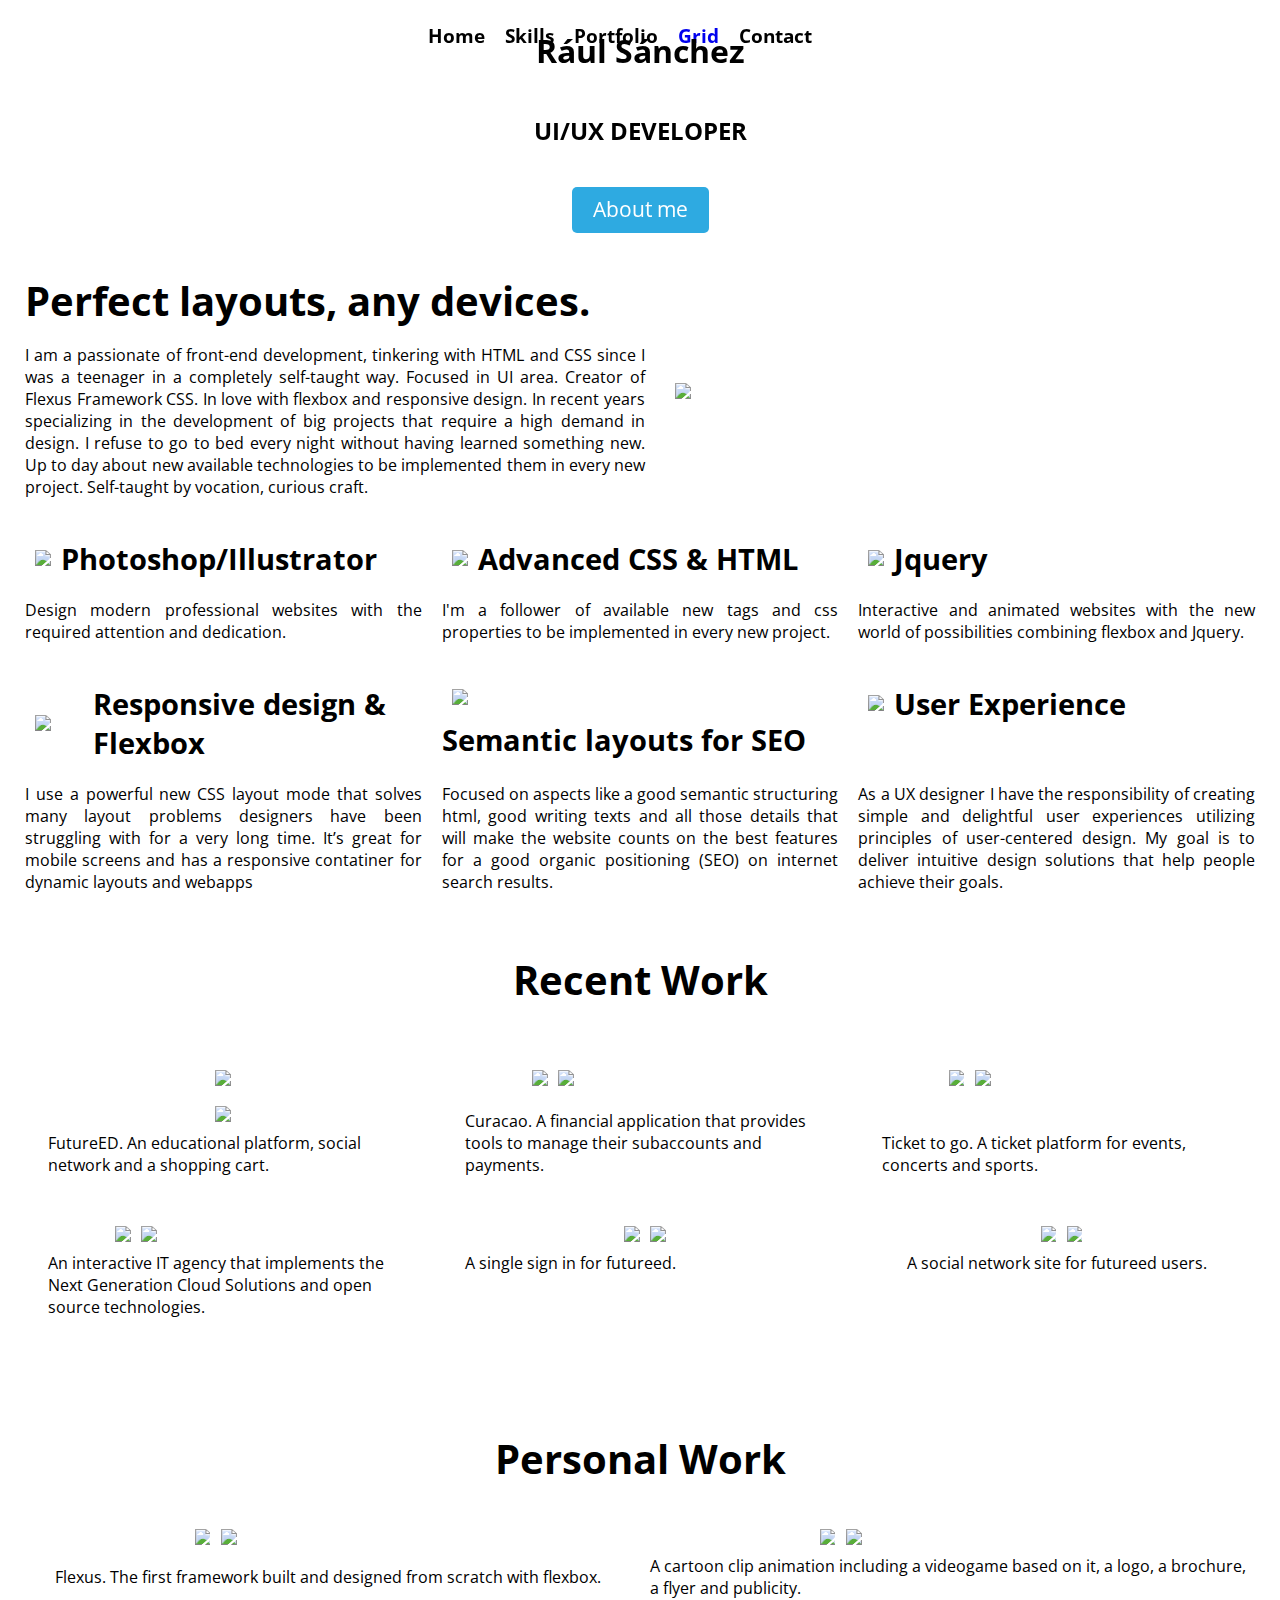
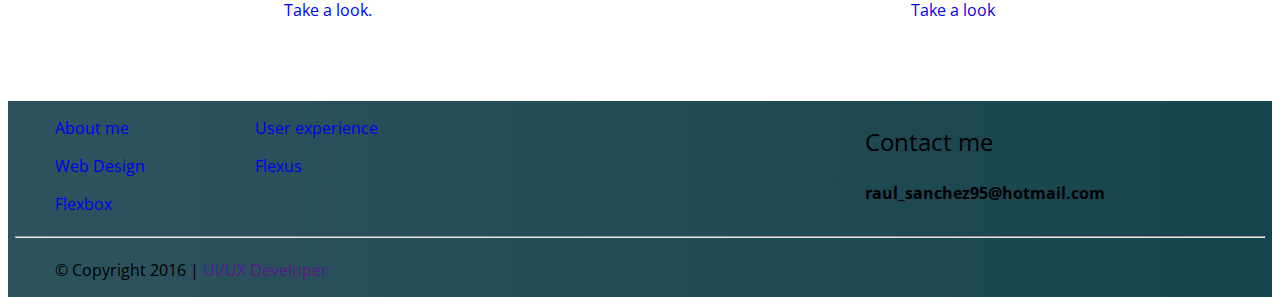
==== commit 99f57849: "added links for flexus and niño dibujo" ====
--- a/index.html
+++ b/index.html
@@ -86,7 +86,7 @@
                <p class="text-justify">I use a powerful new CSS layout mode that solves many layout problems designers have been struggling with for a very long time. It’s great for mobile screens and has a responsive contatiner for dynamic layouts and webapps
                </p>
             </div>
-            <div class="flex-1-1-300 pd flex-wrap">
+            <div class="flex-1-1-300 pd flex-wrap content-between">
                <div class="align-center">
                   <div class="container-image pd"><img src="img/b6.png"></div>
                   <h2 class="font-29 mg-y-5">Semantic layouts for SEO</h2>
@@ -94,7 +94,7 @@
                <p class="text-justify">Focused on aspects like a good semantic structuring html, good writing texts and all those details that will make the website counts on the best features for a good organic positioning (SEO) on internet search results.
                </p>
             </div>
-            <div class="flex-1-1-300 pd flex-wrap">
+            <div class="flex-1-1-300 pd flex-wrap content-between">
                <div class="align-center">
                   <div class="container-image pd"><img src="img/b3.png"></div>
                   <h2 class="font-29 mg-y-5">User Experience</h2>
@@ -152,42 +152,45 @@
                <div class="container-image pd "><img src="img/laptop-flexus.png" kasperskylab_antibanner="on"></div>
                <div class="container-image pd-y flex-0-1-250"><img src="img/flexus-logo.png" class="" kasperskylab_antibanner="on"></div>
                <label class="color-black">Flexus. The first framework built and designed from scratch with flexbox.</label>
+               <br>
+               <a href="https://raulcss.github.io/Flexus/"  class="c-flexus flex-100 text-center">Take a look.</a>
             </div>
             <div class="flex-1-1-250 flex-wrap content-between pd-x center">
                <div class="container-image pd "><img src="img/laptop-niño.png" kasperskylab_antibanner="on"></div>
                <div class="container-image pd-y flex-0-1-250"><img src="img/logo-niño.png" kasperskylab_antibanner="on"></div>
                <label class="color-black">A cartoon clip animation including a videogame based on it, a logo, a brochure, a flyer and publicity.
-               
                </label>
-            </div>
+               <a href="https://youtu.be/rXBIDOv1--A" class="c-flexus">Take a look</a>
+            </div>
+            
          </section>
       </div>
       <div class="bg-screens">
 
       </div>
-      <section class="bg-home flex-wrap center mg-t-20 w100">
+      <footer class="bg-night flex-wrap center mg-t-20 w100">
          <div class="flex-0-1-1250 flex-wrap between padding-v margin-v">
             <div class="start flex-1-1-400">
                <div class="flex-0-1-200">
                   <ul>
                      <li>
-                        <p><a href="#" class="c-blue">About me</a></p>
-                     </li>
-                     <li>
-                        <p><a href="#" class="c-blue">Web Design</a></p>
-                     </li>
-                     <li>
-                        <p><a href="#" class="c-blue">Flexbox</a></p>
+                        <p><a href="#" class="c-white">About me</a></p>
+                     </li>
+                     <li>
+                        <p><a href="#" class="c-white">Web Design</a></p>
+                     </li>
+                     <li>
+                        <p><a href="#" class="c-white">Flexbox</a></p>
                      </li>
                   </ul>
                </div>
                <div class="flex-0-1-200">
                   <ul>
                      <li>
-                        <p><a href="#" class="c-blue">User experience</a></p>
-                     </li>
-                     <li>
-                        <p><a href="#" class="c-blue">Flexus</a></p>
+                        <p><a href="#" class="c-white">User experience</a></p>
+                     </li>
+                     <li>
+                        <p><a href="#" class="c-white">Flexus</a></p>
                      </li>
                      <li>
 <!--                        <p><a href="https://laravel.futureed.com/news?" class="fed-link-lightblue">Noticias</a></p>-->
@@ -212,8 +215,8 @@
 
             </div>
             <div class="flex-0-1-400">
-               <p class="c-blue strong font-24">Contact me</p>
-               <p class="c-blue strong bold">raul_sanchez95@hotmail.com</p>
+               <p class="c-white strong font-24">Contact me</p>
+               <p class="c-white strong bold">raul_sanchez95@hotmail.com</p>
                <p class="">
                   <span class="fed-icn facebook fed-color-lightblue xl"></span>
                   <span class="fed-icn twitter fed-color-lightblue xl"></span>
@@ -223,10 +226,10 @@
             </div>
             <hr>
             <div class="w100 padding-top">
-               <p class="mg-x-20 pd-l-20 c-blue">© Copyright 2016 |<a href="" class="c-blue">UI/UX Developer</a></p>
-            </div>
-         </div>
-      </section>
+               <p class="mg-x-20 pd-l-20 c-white">© Copyright 2016 | <a href="" class="c-white">UI/UX Developer</a></p>
+            </div>
+         </div>
+      </footer>
 
       <!--   <div class="modal-frame">  <div class="modal">            <div class="modal-inset">                <div class="button close"><i class="fa fa-close"></i></div>          <div class="modal-body">                        <h3>Such Modal, Much Animate!</h3>                        <p>Nothing groundbreaking, but I hope you enjoyed <br /> the physics for the open/close animation =).</p>        <p class="ps">**I know the SASS is a bit messy, I did this on the fly and for fun <br /> and w.e. I DO WHAT I WANT!!</p>                </div>            </div>    </div></div><div class="modal-overlay"></div><button class="fancy-btn open">Can I haz Modal?</button>-->
    </div>
